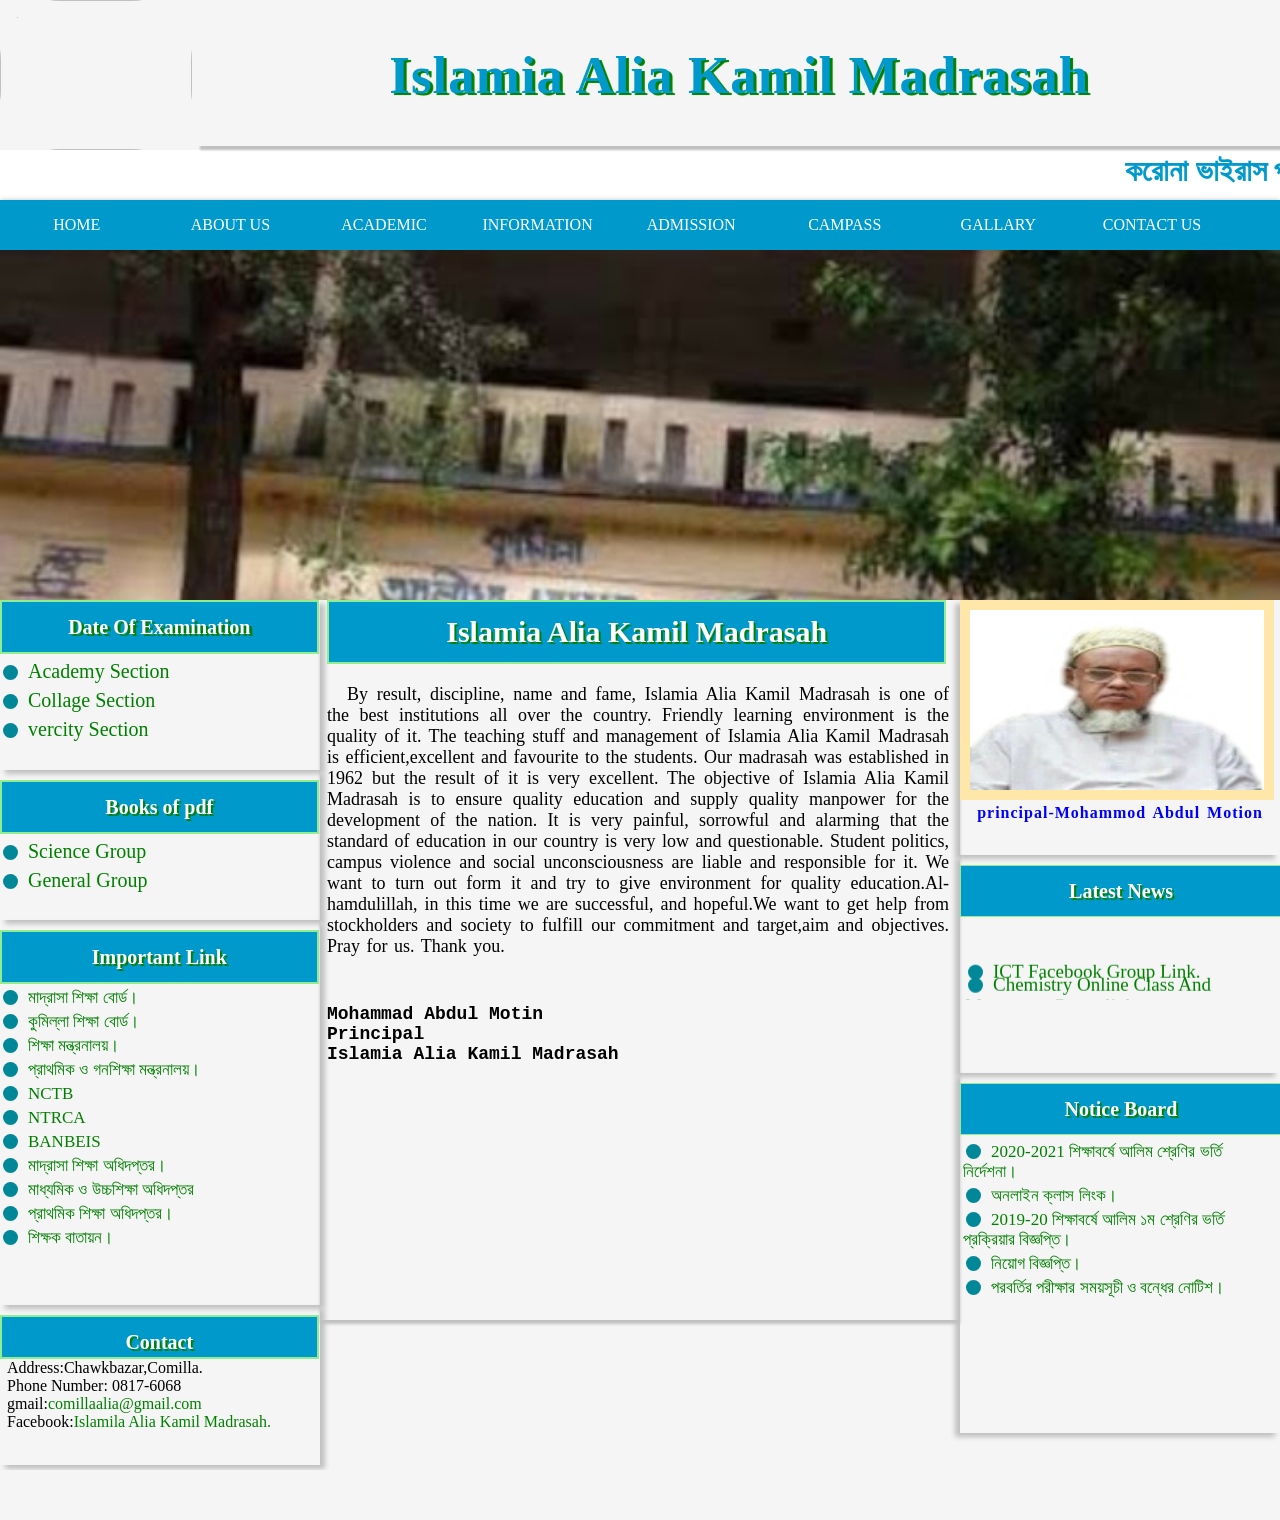
==== index.html @ a7a9f89e "first website" ====
<!DOCTYPE html>
<html>
<head>
    <meta charset="UTF-8">
    <title>slider</title>
    <link rel="stylesheet"href="index.css">
</head>
<body>
        
     <div class="school_name">

<div class="logo"><img src="p98.jpg">
</div>

    <div class="name">

         <h1>Islamia Alia Kamil Madrasah</h1>
         
    </div>


    
 </div>    
<!--SCHOOL NAME AND LOGO STOP--->


    
    <div class="braking_news">   
<marquee direction="left" onmouseover="this.stop()"onmouseout="this.start()"scrollamount="7"><b>করোনা ভাইরাস প্রতিরোধ ব্যবস্থায় সরকারী প্রজ্ঞাপন অনুযায়ী পরবর্তী নির্দেশনা না দেয়া পর্যন্ত প্রতিষ্ঠানের সকল কার্যক্রম বন্ধ থাকবে। এসময় সকল শিক্ষার্থী নিজ বাসায় অবস্থান করবে সাথে সরকারী উদ্যোগে সংসদ টেলিভিশনে রুটিন মোতাবেক ক্লাস কার্যক্রম অংশগ্রহন করবে এবং একাদশ শ্রেণির ক্লাস ফেইসবুক অফিসিয়াল পেইজ লিংক দেয়া হল<a href="https://www.facebook.com/groups/761927294650612/?ref=share"target"_blank"> https://www.facebook.com/groups/761927294650612/?ref=share</a>
</marquee>
    </div>
    
    
    
    <!---link bar start-->
    
    <div class="link">
       <ul>
         <li><a href="index.html"targer="_blank">HOME</a>
           </li>
          
   <li class="aboutdrop"><a href="#">ABOUT US</a>
             
            
<!---ABOUT US drop start-->  
         <ul> 
             <li><a href="animation_loading.html"targer="_blank">HISTORY</a>
             </li>
              
             <li><a href="principalmassege.html"target="_blank">Principal Message</a>
             </li>
             
             <li><a href="animation_loading.html"targer="_blank">Mission</a>
             </li>
             
             <li><a href="animation_loading.html"targer="_blank">Teaching System</a>
             </li>
             
             
           </ul>
        </li>
          
             
<!--ABUOT drop stop-->               
           
          
          
      <li class="academicdrop"><a href="#">ACADEMIC</a>
              
             
<!--ACADEME drop start-->               
   <ul> 
                 
   <li><a href="animation_loading.html"targer="_blank">Hostel Information</a>
    </li>
              
    <li><a href="animation_loading.html"targer="_blank">Exam Schedule</a>
     </li>
    </ul> 
 </li>
 <!--ACADEMIC drop STOP-->
 
          
  <li class="informationdrop"><a href="#">INFORMATION</a>
  
  <!--INFORMATION drop Start-->
 
  <ul> 
                 
   <li><a href="animation_loading.html"targer="_blank">Latest News</a>
    </li>
              
    <li><a href="animation_loading.html"targer="_blank">Notice Board</a>
     </li>
     
     <li><a href="teacher_list.html">Teacher & Stafts</a>
     </li>
     
     
    </ul>
 </li>
 <!--INFORMATION drop Start-->
 
          
          <li class="admissiondrop"><a href="#">ADMISSION</a>
 <!--ADMISSION drop Start-->        
         <ul> 
                 
   <li><a href="animation_loading.html"targer="_blank">Admission Info</a>
    </li>
              
    <li><a href="animation_loading.html"targer="_blank">Admission from</a>
    </li>
    
       </ul>  
    </li>
     
 <!--ADMISSION drop Stop-->    
     
           <li class="campassdrop"><a href="#">CAMPASS</a>
  <!--CAMPSS drop Start-->         
          
   <ul> 
                 
      <li><a href="animation_loading.html"targer="_blank">Campass life</a>
      </li>
              
      <li><a href="animation_loading.html"targer="_blank">student information</a>
       </li>
     
     <li><a href="animation_loading.html"targer="_blank">Student result</a>
     </li>
     
     
    </ul>
 </li>
  
<!--CAMPSS drop Stop-->
           <li><a href="gallery.html">GALLARY</a>
           </li>
           
           <li><a href="contactus.html">CONTACT US</a>
           </li>
    
        </ul>   
    </div>
    
    
 <!---link bar stop-->  
    
    
    <div class="pic_container">
    
          <div class="slider">
          </div>
    </div>
    
    
    
    <div class="content">
         <div class="row">
         
         
 <!---content of left side--->
     
<div class="column1">
   <div class="leftside">
               
     <div class="date_of_examination">
        <h1> Date Of Examination</h1>
                       
        <ul>
           <li><a href="animation_loading.html"targer="_blank">Academy Section</a>
           </li>
           
           <li><a href="animation_loading.html"targer="_blank">Collage Section</a>
           </li>
           
           <li><a href="animation_loading.html"targer="_blank">vercity Section</a>
          </li>
          
       </ul>   
                   
           </div>
           
  <!--DATE OF EXAMINATION STOP-->
                    
           <div class="pdf_link">
           
           <h1>Books of pdf</h1>
                       
        <ul>
           <li><a href="science_pdf.html">Science Group</a>
           </li>
           
           <li><a href="genarel_pdf.html">General Group</a>
           </li>
           
        </ul>
           

           </div>
                    
                    
 
   <!---pdf LINK STOP--> 
   
   
   
           <div class="important_link">
              <h1>Important Link</h1>
                       
        <ul>
           <li><a href="http://www.bmeb.gov.bd/">মাদ্রাসা শিক্ষা বোর্ড।</a>
           </li>
           
           <li><a href="https://dhakaeducationboard.portal.gov.bd/">কুমিল্লা শিক্ষা বোর্ড।</a>
           </li>
            <li><a href="https://moedu.gov.bd/">শিক্ষা মন্ত্রনালয়।</a>
           </li>
           
         <li><a href="https://mopme.gov.bd/">প্রাথমিক ও গনশিক্ষা মন্ত্রনালয়।</a>
         </li>
           <li><a href="http://www.nctb.gov.bd/">NCTB</a>
           </li>
           
           <li><a href="http://www.ntrca.gov.bd/">NTRCA</a>
           </li>
            <li><a href="http://www.banbeis.gov.bd/">BANBEIS</a>
           </li>
           <li><a href="http://www.dme.gov.bd/">মাদ্রাসা শিক্ষা অধিদপ্তর। </a>
           </li>
           
      <li><a href="http://www.dshe.gov.bd/">মাধ্যমিক ও উচ্চশিক্ষা অধিদপ্তর</a>
      </li>
            <li><a href="http://www.dpe.gov.bd/">প্রাথমিক শিক্ষা অধিদপ্তর।</a>
           </li>
            <li><a href="https://www.teachers.gov.bd/">শিক্ষক বাতায়ন।</a>
           </li>
           
           
        </ul>
           
           
           </div>
                   
                                      
  <!--IMPORTANT LINK STOP-->                 
                   
      <div class="contact">
              <h1>Contact</h1>
               
               <ul>
     <li>
           Address:Chawkbazar,Comilla.

     </li>       
        
     <li>Phone Number: 0817-6068

     </li>
           
     <li>gmail:<a href="mailto:comillaaila@gmail.com">comillaalia@gmail.com</a>
      </li>       
        
        <li>Facebook:<a href="https://www.facebook.com/pages/category/School/comillaaliamadrasah/about/">Islamila Alia Kamil Madrasah.</a>
           </li>
 
 <ul>
               
               
               
               
      </div>
      
  <!--CONTACT STOP--->    
      
    </div> 
          
 </div>    
 <!--content of center side-->
 
  <div class="column2">
      <div class="centerside">
       <h1>Islamia Alia Kamil Madrasah</h1>
               
               
<p>By result, discipline, name and fame, Islamia Alia Kamil Madrasah is one of the best institutions all over the country. Friendly learning environment is the quality of it. The teaching stuff and management of Islamia Alia Kamil Madrasah is efficient,excellent and favourite to the students. Our madrasah was established in 1962 but the result of it is very excellent. The objective of Islamia Alia Kamil Madrasah is to ensure quality education and supply quality manpower for the development of the nation. It is very painful, sorrowful and alarming that the standard of education in our country is very low and questionable. Student politics, campus violence and social unconsciousness are liable and responsible for it. We want to turn out form it and try to give environment for quality education.Al-hamdulillah, in this time we are successful, and hopeful.We want to get help from stockholders and society to fulfill our commitment and target,aim and objectives. Pray for us. Thank you.

<div class="principal_name"><pre><br>
<b>Mohammad Abdul Motin
Principal
Islamia Alia Kamil Madrasah</b>
</pre>
</div>       
           
           </p>    
               
 
       </div>
 </div>
           
           
 <!--content of left side-->
 
       <div class="column3">
           <div class="rightside">
               
               <div class="principal">
                   <img src="Principal.jpg">
                   </img>
                   
            <h1>principal-Mohammod Abdul Motion
            </h1>
               
               </div>
 <!--PRINCIPAL SITE STOP--> 
 
 
            
     <div class="latest_news"> 
     
     
           <h1>Latest News</h1>
  
           <marquee direction="up" onmouseover="this.stop()"onmouseout="this.start()"scrollamount="2">     
       <ul>
           <li><a href="https://www.facebook.com/groups/1028371404195663/?ref=share"target="_blank">ICT Facebook Group Link.</a>
           </li>       
        
           <li><a href="#">Chemistry Online Class And Messenger Group link.</a>
           </li>
           
           
           <li><a href="https://www.facebook.com/groups/761927294650612/?ref=share"target="_blank">Online Class And Facebook Group link.</a>
           </li>
 
       <ul>      
           
       </marquee>
     
     
     
   </div> 
 
    
    
    
 <!--LATEST NEWS SITE STOP-->
 
 
 
<div class="notice_board">


         <h1>Notice Board</h1>
                       
     <ul>
           <li><a href="https://www.facebook.com/groups/761927294650612/?ref=share"target="_blank">2020-2021 শিক্ষাবর্ষে আলিম শ্রেণির ভর্তি নির্দেশনা।</a>
           </li>
           
           <li><a href="https://www.facebook.com/groups/761927294650612/?ref=share"target="_blank">অনলাইন ক্লাস লিংক।</a>
           </li>
            <li><a href="common_page.html">2019-20 শিক্ষাবর্ষে আলিম ১ম শ্রেণির ভর্তি প্রক্রিয়ার বিজ্ঞপ্তি।</a>
           </li>
           
         <li><a href="common_page.html">নিয়োগ বিজ্ঞপ্তি।</a>
         </li>
           <li><a href="common_page.html">পরবর্তির পরীক্ষার সময়সূচী ও বন্ধের নোটিশ।</a>
           </li>
           
        </ul>


  </div>
               
 <!--NOTICE BOARD SITE STOP-->               
         </div>
      </div>
           
           
 <!--RIGHT SITE TOTAL STOP-->
           
           
           
        </div>  
     </div>
     
     
<!--CONTANT SITE TOTAL STOP-->   
    
  <div class="fotter"><marquee direction="left" onmouseover="this.stop()"onmouseout="this.start()"scrollamount="4">     
    <h1>&#169 2020 Islamia alia kamil Madrasah. delovped by &nbsp &nbsp<b><u><a href="mypage.html"target="_blank">mazharul islam pollab</a></u></b>
     </h1></marquee>
  </div>
    
    
   
            
</body>
</html>
---- index.css ----
*{
margin:0px;
padding:0px;

}

body{
width:100%;
height:1520px;
/*   border:1px solid red;  */
background:#f5f5f5;
}

.school_name{
width:100%;
height:150px;
/*  border:2px solid blue;  */
overflow:hide;
}




.logo{
width:15%;
height:100%;
/*  border:1px solid blue;  */
float:left;
overflow:hide;
background:#f5f5f5;

}
.logo img{
width:100%;
height:100%;
border:0px;
padding:0px;
border-radius:60px;



}

.name{

width:84.5%;
height:100%;
/*  border:1px solid maroon;*/
float:right;

}

.name h1{
width:100%;
height:146px;
font-size:53px;
color:#0099cc;
background:#f5f5f5;
text-align:center;
line-height:150px;
text-shadow:3px 2px 0.7px green;
box-shadow: 2px 4px 2px silver;
letter-spacing:1px;
font-family: "Times New Roman",serif;

}



/* SCHOLL NAME STOP*/


/* BRAKING NES START*/

.braking_news{
width:100%;
height:50px;
background-color:#fff;
color:#0099cc;
font-size:30px;
text-align:center;
}

.braking_news marquee{
padding-top:4px;
}

.braking_news marquee a{
text-decoration:none;
color:#0099cc;
}
/* BRAKINH NEWS STOP */



.link{
width:100%;
height:50px;
background-color:#0099cc;
box-shadow:rgba(0,0,0,0.5)0px 2px 6px 0px;
}

/* LiNK ul css*/

.link ul{
list-style:none;
width:100%;
}


.link ul li{
float:left;
width:12%;
/*
height:;
*/
text-align:center;
line-height:50px;



}


.link ul li a{
display:block;
text-decoration:none;
color:#fff;
}

.link ul li a:hover{
background:#fff;
color:#0099cc;
transition:800ms ease;
}

/*ABOUT DROP start*/

.aboutdrop ul
{
margin:0px;
padding:0px;

}      
        
.aboutdrop ul li
{
box-shadow:rgba(0,0,0,0.5)0px 2px 6px 0px;
background:#fff;
display:none;
float:none;

} 
  
          
.aboutdrop ul li a
{
color:#0099cc;
width:200px;
background:#fff;
}         
      
.aboutdrop ul li a:hover
{
background:#0099cc;
color:#fff;
}   

  
.link ul li:hover ul li
{
display:block;
}    
/*about drop stop*/


/*academe drop start*/
.academicdrop ul
{
margin:0px;
padding:0px;

}      
        
.academicdrop ul li
{
box-shadow:rgba(0,0,0,0.5)0px 2px 6px 0px;
background:#fff;
display:none;
float:none;

} 
  
          
.academicdrop ul li a
{
color:#0099cc;
width:200px;
background:#fff;
}         
      
.academicdrop ul li a:hover
{
background:#0099cc;
color:#fff;
}   

  
.link ul li:hover ul li
{
display:block;
}    

/*academic drop stop*/


/* */

.informationdrop ul
{
margin:0px;
padding:0px;

}      
        
.informationdrop ul li
{
box-shadow:rgba(0,0,0,0.5)0px 2px 6px 0px;
background:#fff;
display:none;
float:none;

} 
  
          
.informationdrop ul li a
{
color:#0099cc;
width:200px;
background:#fff;
}         
      
.informationdrop ul li a:hover
{
background:#0099cc;
color:#fff;
}   

  
.link ul li:hover ul li
{
display:block;
}    
/* information drop stop */


/* admission drop stop */



.admissiondrop ul
{
margin:0px;
padding:0px;

}      
        
.admissiondrop ul li
{
box-shadow:rgba(0,0,0,0.5)0px 2px 6px 0px;
background:#fff;
display:none;
float:none;

} 
  
          
.admissiondrop ul li a
{
color:#0099cc;
width:200px;
background:#fff;
}         
      
.admissiondrop ul li a:hover
{
background:#0099cc;
color:#fff;
}   

  
.link ul li:hover ul li
{
display:block;
}  

/* admission drop stop*/

/* campass drop start*/


.campassdrop ul
{
margin:0px;
padding:0px;

}      
        
.campassdrop ul li
{
box-shadow:rgba(0,0,0,0.5)0px 2px 6px 0px;
background:#fff;
display:none;
float:none;

} 
  
          
.campassdrop ul li a
{
color:#0099cc;
width:200px;
background:#fff;
}         
      
.campassdrop ul li a:hover
{
background:#0099cc;
color:#fff;
}   

  
.link ul li:hover ul li
{
display:block;
}  
 
 /* campass drop stop */




.pic_container{
width:100%;
height:350px;
  /*border:1px solid blue;   */
}
.slider{
  width:100%;
  height:100%;
  background:url(madrasha1.jpg);
  animation-name:slider;
  animation-duration:60s;
  animation-iteration-count:infinite;
  background-repeat:no-repeat;
  background-position:center center;
  background-size:100%;
  
  }
  @keyframes slider{
  0%{background:url(madrasha1.jpg);
  background-repeat:no-repeat;
  background-position:center center;
  background-size:100%;
  }
  20%{background:url(madrasha2.jpg);
  background-repeat:no-repeat;
  background-position:center center;
  background-size:100%;
  }
  
  30%{background:url(madrasha3.jpg);
  background-repeat:no-repeat;
  background-position:center center;
  background-size:100%;
  
  }
  45%{background:url(madrasha4.jpg);
  background-repeat:no-repeat;
  background-position:center center;
  background-size:100%;
  }
  65% {background:url(madrasha5.jpg);
  background-repeat:no-repeat;
  background-position:center center;
  background-size:100%;
  }
  85%{background:url(madrasha6.jpg);
  background-repeat:no-repeat;
  background-position:center center;
  background-size:100%;
  }
  100%{background:url(madrasha7.jpg);
  background-repeat:no-repeat;
  background-position:center center;
  background-size:100%;
  }
}




.content{
width:100%;
height:870px;
}


.fotter{
width:100%;
height:45px;
}

.fotter h1{
text-align:center;
line-height:45px;

}

.fotter h1 a{
text-decoration:none;
color:black;

}
.fotter h1 a:hover{
text-decoration:none;
color:green;

}

/* center contant all css left side*/
.leftside
{
height:850px;
}


.date_of_examination{
height:170px;
box-shadow: 5px 4px 5px silver;
}

.date_of_examination h1{
width:98.3%;
height:50px;
font-size:20px;
color:#fff;
background:#0099cc;
border:2px solid lightgreen;
text-align:center;
line-height:50px;
text-shadow:3px 2px 0.7px green;

}
.date_of_examination ul{
list-style:none;
padding:0px;
margin:0px;
}

.date_of_examination ul li{
font-size:20px;
margin-top:6px;


}

.date_of_examination ul li:before{
content:"";
display:inline-block;
width:15px;
height:15px;
border-radius:50%;
background:#089;
margin-right:10px;
margin-bottom:-2px;
margin-left:3px;
}


.date_of_examination ul li a{
text-decoration:none;
color:green;

}


/*DATE OF EXAMINATION*/



.pdf_link{
height:140px;
box-shadow: 5px 4px 5px silver;
padding-top:10px;
}

.pdf_link h1{
width:98.3%;
height:50px;
font-size:20px;
color:#fff;
background:#0099cc;
border:2px solid lightgreen;
text-align:center;
line-height:50px;
text-shadow:2px 2px 0.7px green;
}
.pdf_link ul{
list-style:none;
padding:0px;
margin:0px;
}

.pdf_link ul li{
font-size:20px;
margin-top:6px;


}

.pdf_link ul li:before{
content:"";
display:inline-block;
width:15px;
height:15px;
border-radius:50%;
background:#089;
margin-right:10px;
margin-bottom:-2px;
margin-left:3px;
}


.pdf_link ul li a{
text-decoration:none;
color:green;

}
     

/*pdf link stop*/


.important_link{
height:375px;
padding-top:10px;
box-shadow: 5px 4px 5px silver;
}


.important_link h1{
width:98.3%;
height:50px;
font-size:20px;
color:#fff;
background:#0099cc;
border:2px solid lightgreen;
text-align:center;
line-height:50px;
text-shadow:2px 2px 0.7px green;

}
.important_link ul{
list-style:none;
padding:0px;
margin:0px;
}

.important_link ul li{
font-size:17px;
margin-top:4px;


}

.important_link ul li:before{
content:"";
display:inline-block;
width:15px;
height:15px;
border-radius:50%;
background:#089;
margin-right:10px;
margin-bottom:-2px;
margin-left:3px;
}


.important_link ul li a{
text-decoration:none;
color:green;

}

/* IMPORTANT LINK STOP--*/


.contact{
height:150px;
padding-top:10px;
box-shadow: 5px 4px 5px silver;
/*   border:1px solid black;  */
}
.contact h1{
width:98.3%;
height:40px;
font-size:20px;
color:#fff;
background:#0099cc;
border:2px solid lightgreen;
text-align:center;
line-height:50px;
text-shadow:2px 2px 0.7px green;

}

.contact ul{
list-style:none;
}

.contact ul li{
/*font-size:17px;*/
/*margin-top:4px;*/
margin-left:7px;
}

.contact ul li a{
text-decoration:none;
color:green;

}



/* CONTACT STOP*/



/* contant all css center side*/
.centerside
{

height:720px;
box-shadow: 0px 4px 3px silver;
padding-left:7px;
padding-right:7px;
font-family: "Times New Roman",serif;

}

 .centerside h1{
width:98.3%;
height:60px;
font-size:30px;
color:#fff;
background:#0099cc;
border:2px solid lightgreen;
text-align:center;
line-height:60px;
text-shadow:2px 2px 0.7px green;
}


    /* paragrph start */
    
.centerside p{
margin-top:20px;
text-align:justify;
font-size:18px;
margin-right:4px;
text-indent:20px;
word-spacing:2px;

}


.principal_name{
padding-top:7px;
font-size:18px;


}
/* paragrph stop */





/* contant all css right side*/
.rightside
{
height:850px;

}

.principal{
height:255px;
box-shadow: -5px 4px 5px silver;
}

.principal img{
width:92%;
height:180px;
border:10px solid #FFE6A9;
}

.principal h1{

text-align:center;
padding:0px;
margin:0px;
color:blue;
font-size:16px;
letter-spacing:1px;
word-spacing:2px;

}

/* PRINCIPAL right side stop*/

.latest_news{
height:208px;
padding-top:10px;
box-shadow: -5px 4px 5px silver;

}

.latest_news h1{
width:100%;
height:50px;
font-size:20px;
color:#fff;
background:#0099cc;
border:1px solid lightgreen;
text-align:center;
line-height:50px;
text-shadow:2px 2px 0.7px green;
}


.latest_news ul{
list-style:none;
padding-left:4px;
margin:0px;
}

.latest_news ul li{
font-size:19px;
margin-top:4px;
margin-bottom:-15px;
padding:1px;
}

.latest_news ul li:before{
content:"";
display:inline-block;
width:15px;
height:15px;
border-radius:50%;
background:#089;
margin-right:10px;
margin-bottom:-2px;
margin-left:3px;
}


.latest_news ul li a{
text-decoration:none;
color:green;

}       


/* LATEST NEWS right side stop*/


.notice_board{
height:350px;
padding-top:10px;
box-shadow: -5px 4px 5px silver;
}

.notice_board h1{
width:100%;
height:50px;
font-size:20px;
color:#fff;
background:#0099cc;
border:1px solid lightgreen;
text-align:center;
line-height:50px;
text-shadow:2px 2px 0.7px green;
}
.notice_board ul{
list-style:none;
padding:3px;
margin:0px;
}

.notice_board ul li{
font-size:17px;
margin-top:4px;
}

.notice_board ul li:before{
content:"";
display:inline-block;
width:15px;
height:15px;
border-radius:50%;
background:#089;
margin-right:10px;
margin-bottom:-2px;
margin-left:3px;
}


.notice_board ul li a{
text-decoration:none;
color:green;

}
  


/* NOTICE BORD right side stop*/
.column1
{
float:left;
width:25%;
}

.column2
{
float:left;
width:50%;
}


.column3
{
float:left;
width:25%;
}


.row
{
overflow:auto;
height:100%;
}
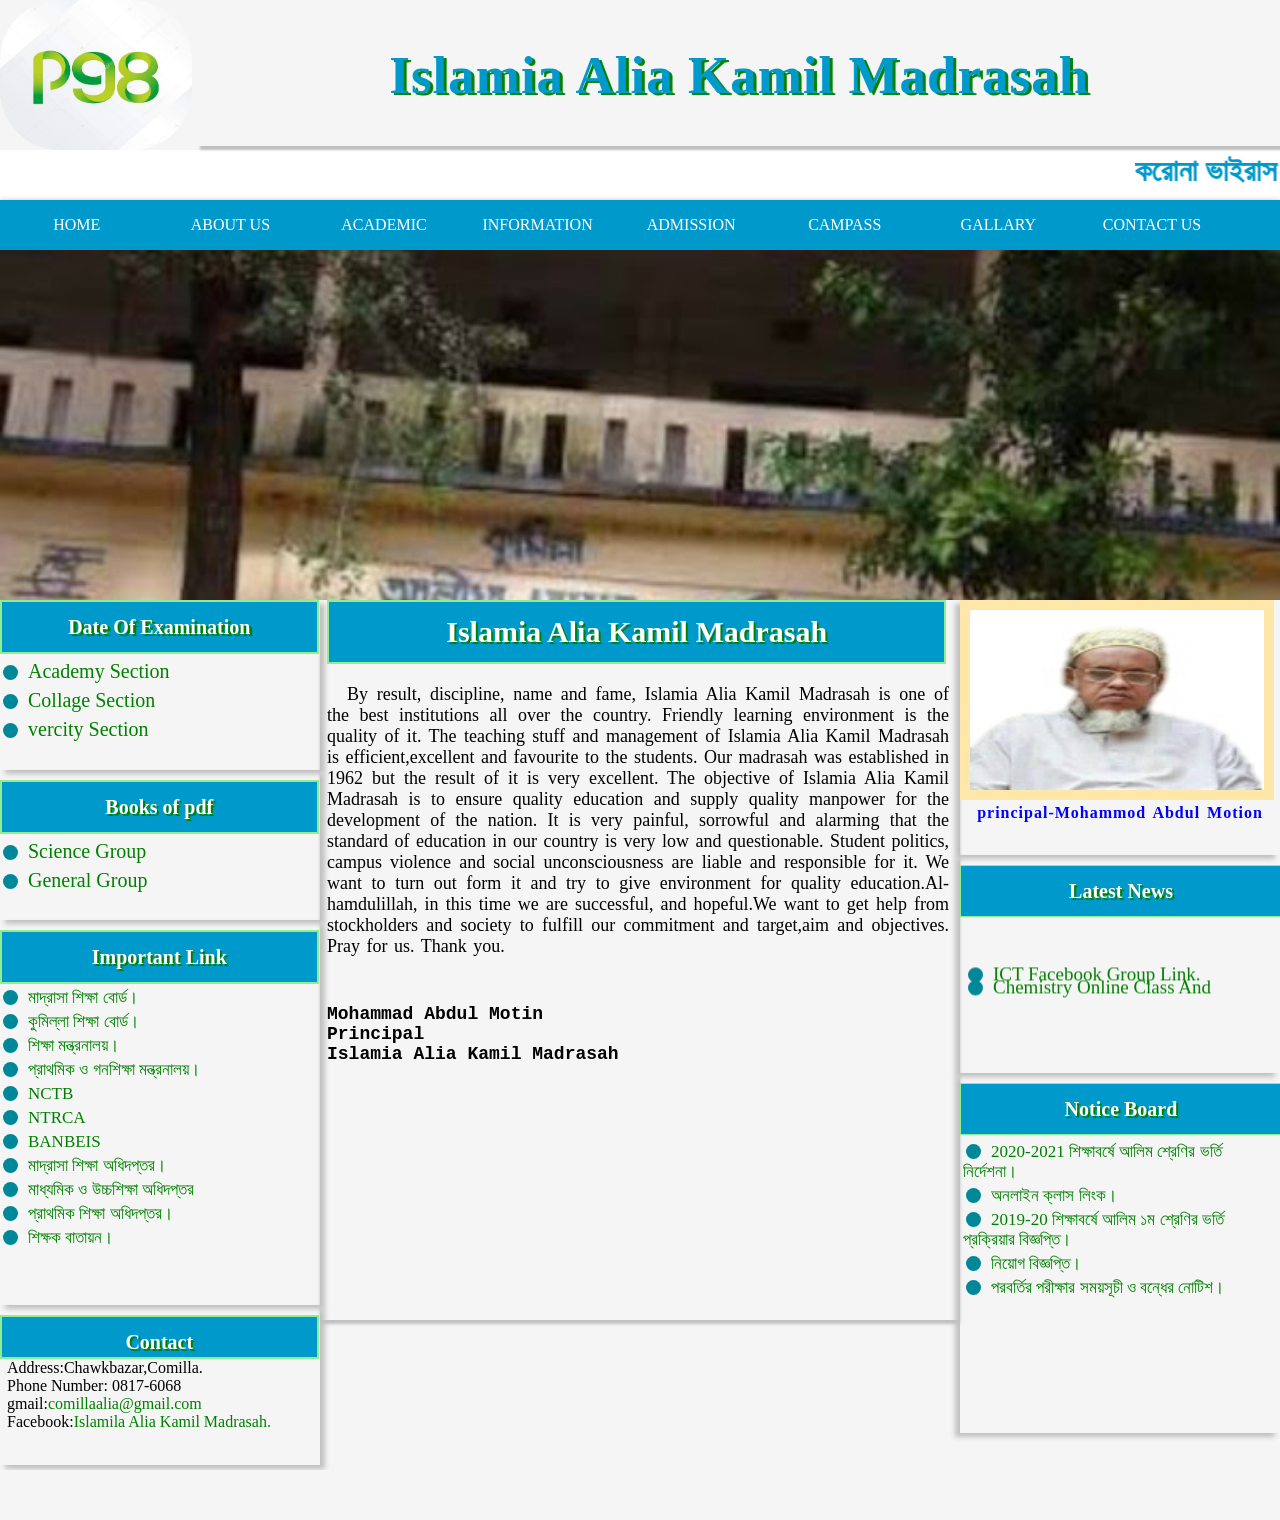
==== commit 6c8b9fed: "Fix image source case sensitivity in logo div" ====
--- a/index.html
+++ b/index.html
@@ -9,7 +9,7 @@
         
      <div class="school_name">
 
-<div class="logo"><img src="p98.jpg">
+<div class="logo"><img src="P98.jpg">
 </div>
 
     <div class="name">
@@ -398,4 +398,4 @@
    
             
 </body>
-</html>+</html>
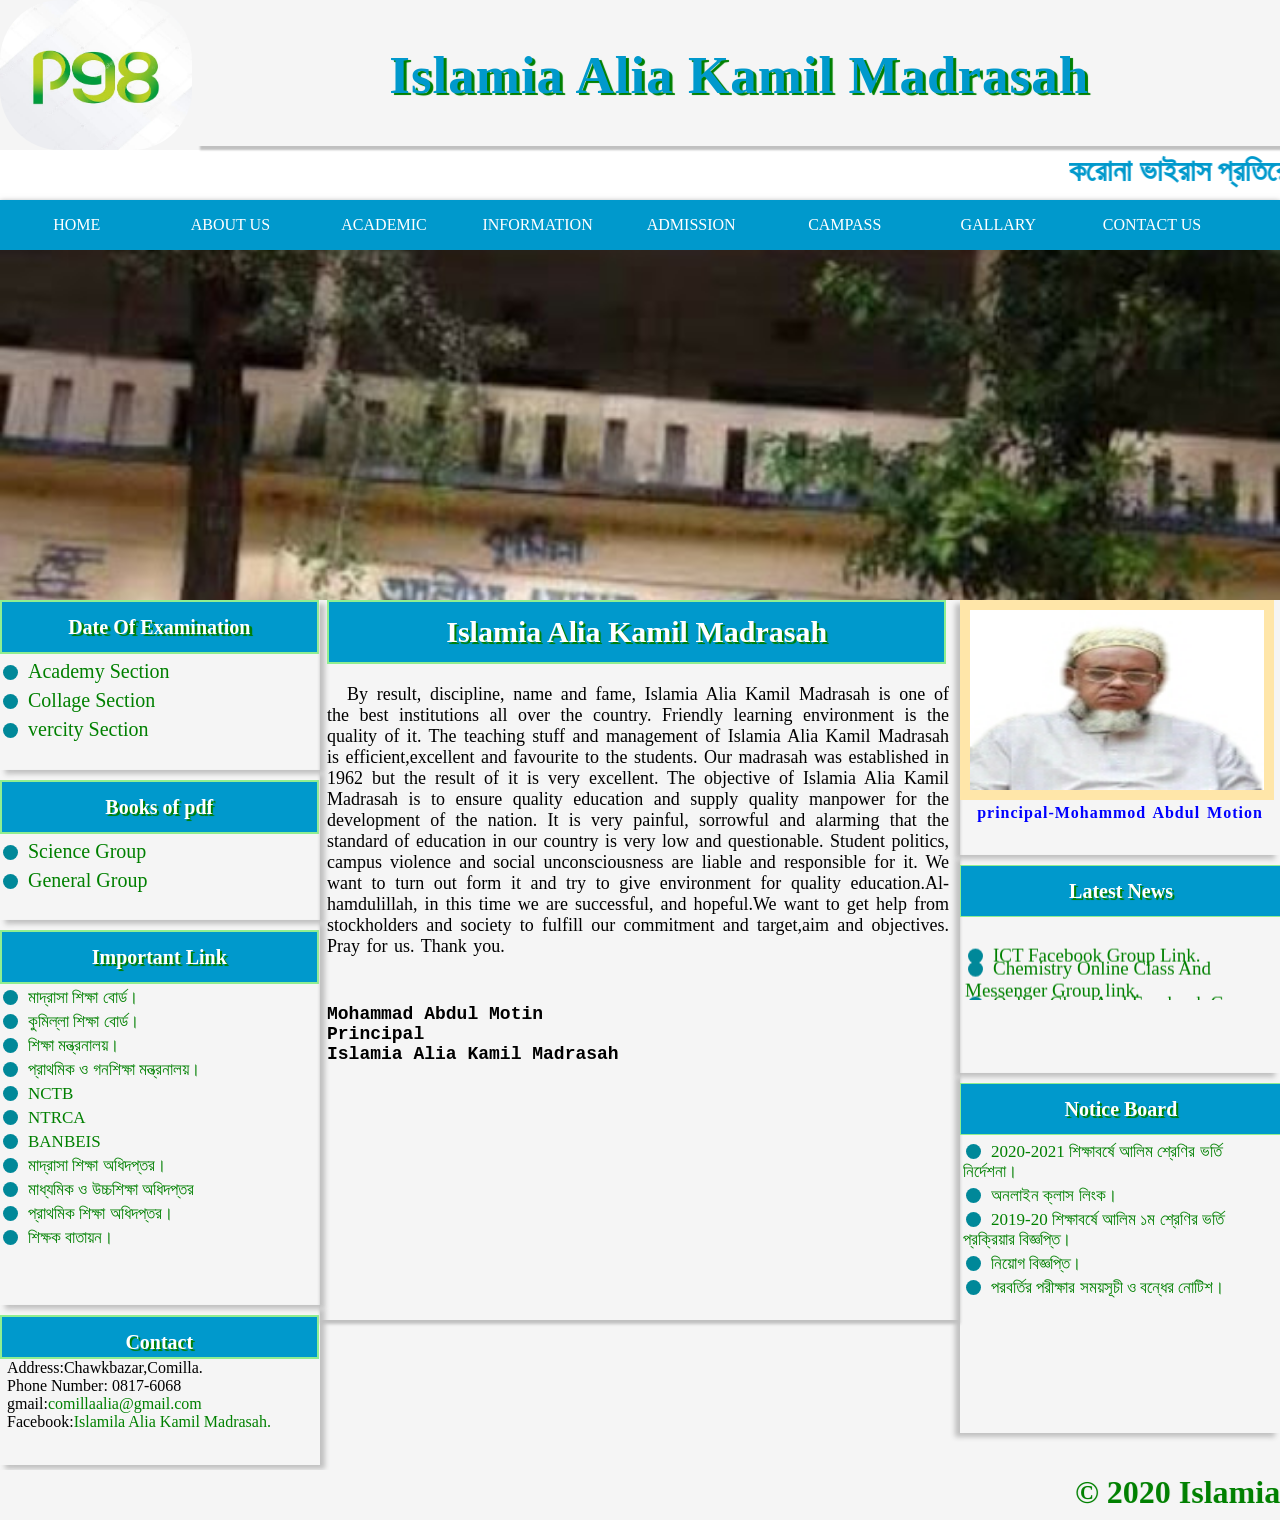
==== commit a6d3a10f: "save local change" ====
--- a/index.html
+++ b/index.html
@@ -389,8 +389,8 @@
      
 <!--CONTANT SITE TOTAL STOP-->   
     
-  <div class="fotter"><marquee direction="left" onmouseover="this.stop()"onmouseout="this.start()"scrollamount="4">     
-    <h1>&#169 2020 Islamia alia kamil Madrasah. delovped by &nbsp &nbsp<b><u><a href="mypage.html"target="_blank">mazharul islam pollab</a></u></b>
+  <div class="fotter"><marquee direction="left" onmouseover="this.stop()"onmouseout="this.start()"scrollamount="10">     
+    <h1><span style="color: green;">&#169 2020 Islamia alia kamil Madrasah. Delovped by &nbsp &nbsp<b><u><a href="mypage.html"target="_blank">Md Mazharul Islam Pallab</a></u></b></span>
      </h1></marquee>
   </div>
     
--- a/index.css
+++ b/index.css
@@ -404,7 +404,7 @@
 width:100%;
 height:870px;
 }
-
+/* fotter my link start   */
 
 .fotter{
 width:100%;
@@ -419,14 +419,15 @@
 
 .fotter h1 a{
 text-decoration:none;
-color:black;
+color:green;
 
 }
 .fotter h1 a:hover{
 text-decoration:none;
-color:green;
-
-}
+color:blueviolet;
+
+}
+/* fotter my link end   */
 
 /* center contant all css left side*/
 .leftside
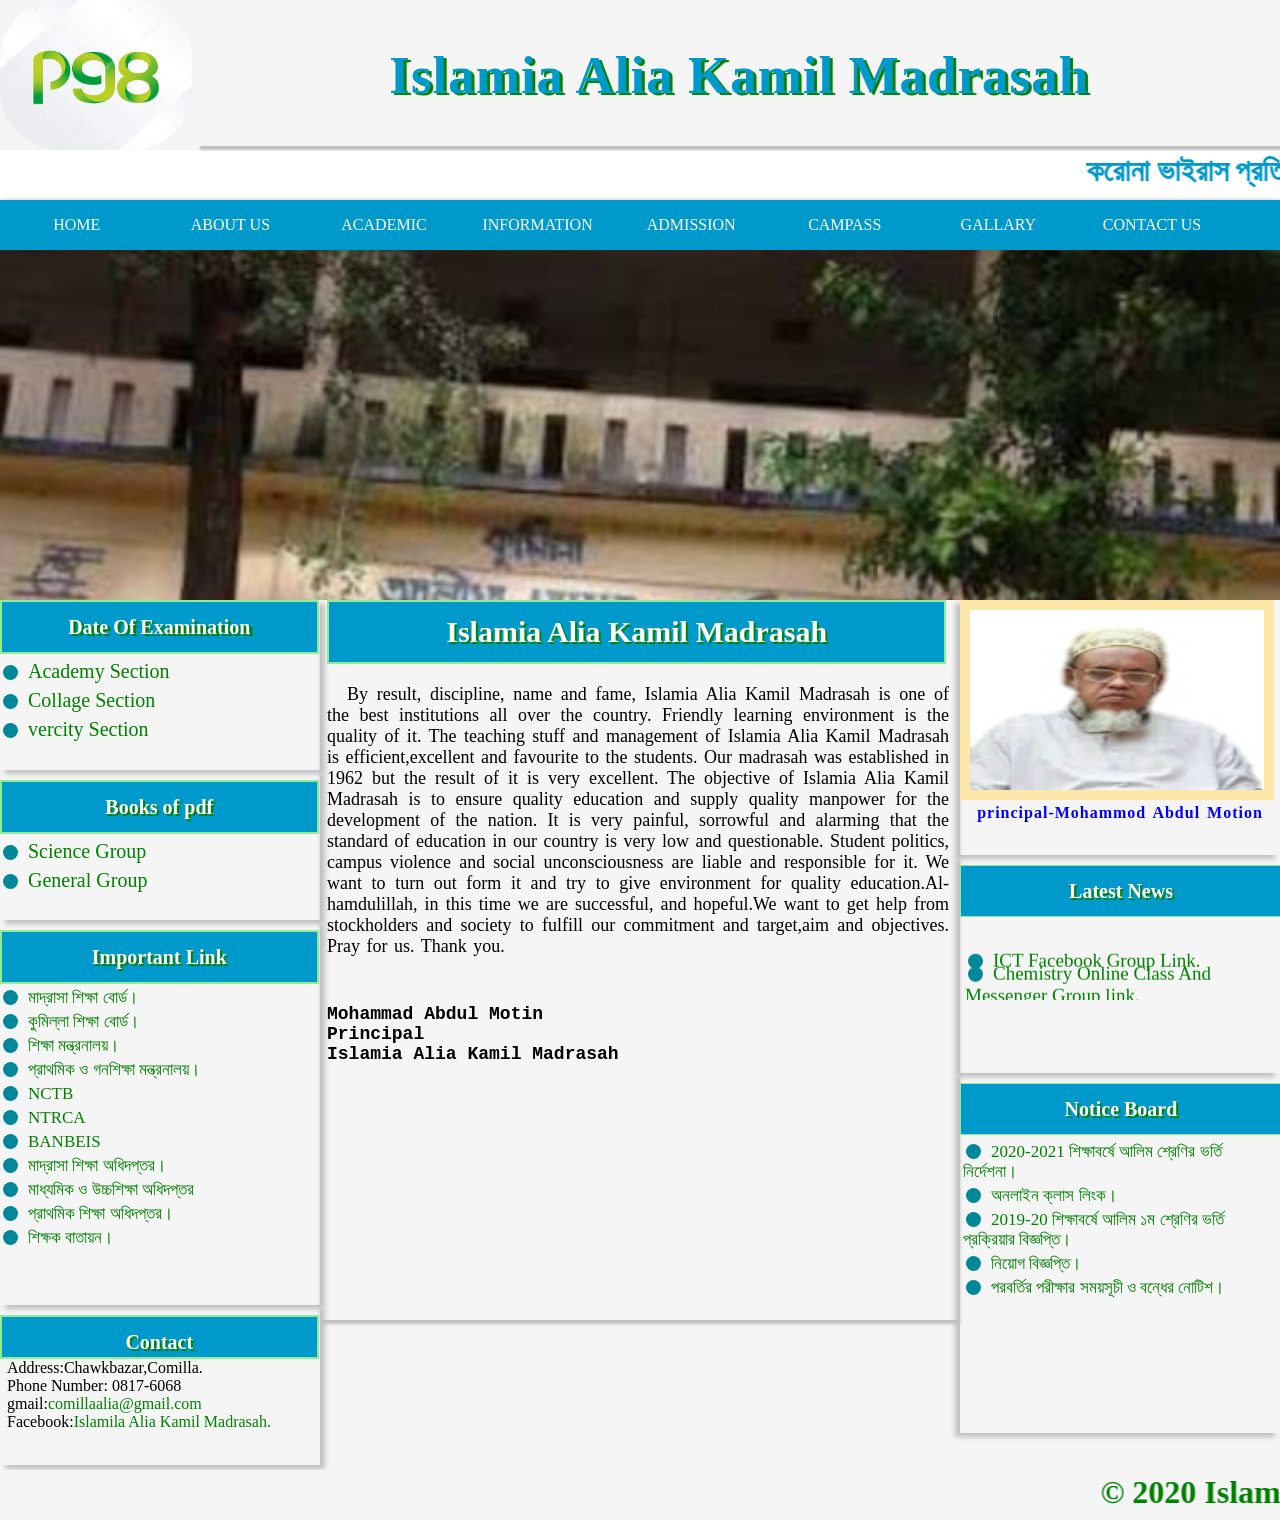
==== commit 407325de: "update" ====
--- a/index.html
+++ b/index.html
@@ -18,7 +18,6 @@
          
     </div>
 
-
     
  </div>    
 <!--SCHOOL NAME AND LOGO STOP--->
@@ -398,4 +397,5 @@
    
             
 </body>
+
 </html>
